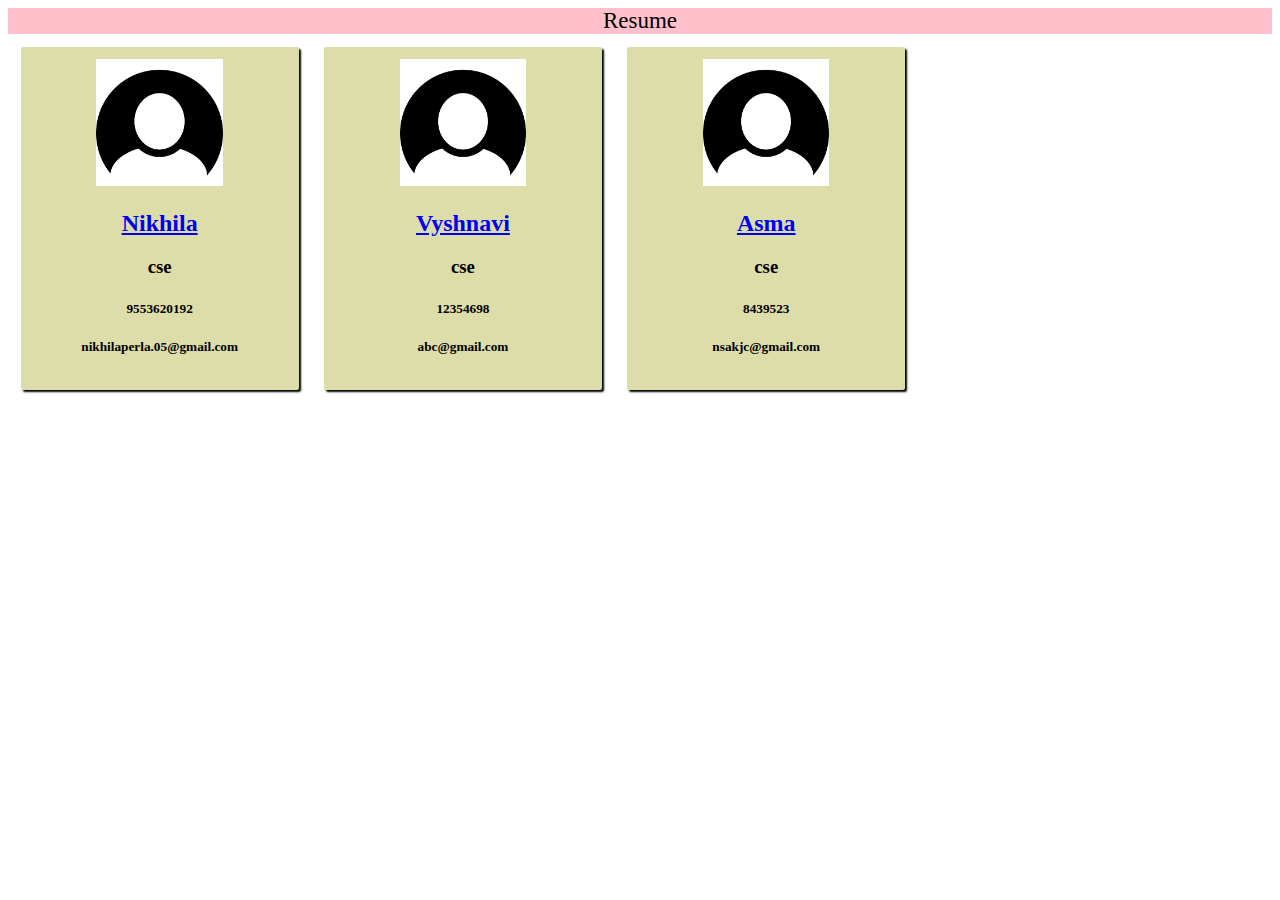
==== index.html @ c8a9bf21 "firstcommit" ====
<!DOCTYPE html>
<html lang="en" dir="ltr">
  <head>
    <link rel="stylesheet" href="styles/style.css">
    <meta charset="utf-8">
    <title>Resume</title>
  </head>
  <body>
  <header>
    Resume
  </header>
  <div class="mainDiv">
 <div class="card">
   <img src="image/profile.png" alt="exact img name">
  <a href="resumes.html"><h2>Nikhila</h2></a>
   <h3>cse</h3>
   <h5>9553620192</h5>
   <h5>nikhilaperla.05@gmail.com</h5>
 </div>
 <div class="card cards">
   <img src="image/profile.png" alt="exact img name">
   <a href="resumes.html"><h2>Vyshnavi</h2></a>
   <h3>cse</h3>
   <h5>12354698</h5>
   <h5>abc@gmail.com</h5>
 </div>
 <div class="card cards">
   <img src="image/profile.png" alt="exact img name">
  <a href="resumes.html"> <h2>Asma</h2></a>
   <h3>cse</h3>
   <h5>8439523</h5>
   <h5>nsakjc@gmail.com</h5>
 </div>
</div>
</body>
</html>
---- styles/style.css ----
header {
background-color: pink;
color: black;
font-size: 23px;
text-align: center;
}
img{
  width: 50%;
}
.card{
  background: #dda;
  width: 20%;
  border-radius: 2px 2px 2px;
  box-shadow: 2px 2px 2px black;
  text-align: center;
  padding: 1%;
  margin: 1%;
}
.mainDiv{
  display: flex;
  /*justify-content: space-between;*/
}
.main{
  display:flex;

}
.leftDiv{
  width: 30%;
  text-align: center;
  background-color: #ddd;
  border: 3px solid #fff000;
  box-shadow: 00000;
}
.rightDiv{
  margin: 1%;
  border-radius: 2px 2px 2px 2px;
  background: #dda;
  box-shadow: 2px 2px 2px black;
  border: 2px solid #AF7AC5;
}
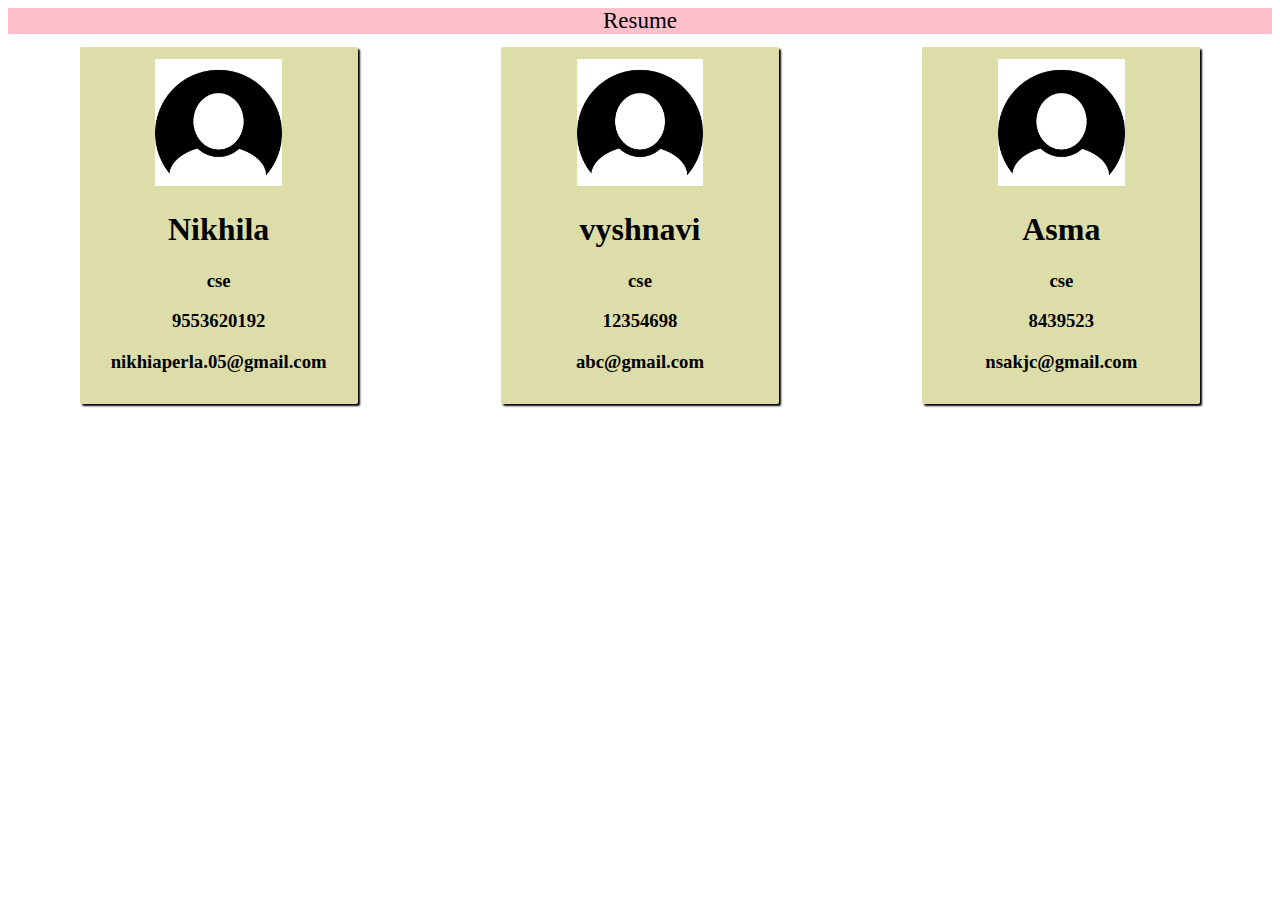
==== commit c4c88280: "resume" ====
--- a/index.html
+++ b/index.html
@@ -1,6 +1,7 @@
 <!DOCTYPE html>
 <html lang="en" dir="ltr">
   <head>
+    <meta name="viewport" content="width=device-width, initial-scale=1">
     <link rel="stylesheet" href="styles/style.css">
     <meta charset="utf-8">
     <title>Resume</title>
@@ -9,8 +10,8 @@
   <header>
     Resume
   </header>
-  <div class="mainDiv">
- <div class="card">
+   <div class="mainDiv">
+<!-- <div class="card">
    <img src="image/profile.png" alt="exact img name">
   <a href="resumes.html"><h2>Nikhila</h2></a>
    <h3>cse</h3>
@@ -30,7 +31,10 @@
    <h3>cse</h3>
    <h5>8439523</h5>
    <h5>nsakjc@gmail.com</h5>
- </div>
+ </div>-->
 </div>
 </body>
+<script type="text/javascript" src="card.js">
+
+</script>
 </html>
--- a/styles/style.css
+++ b/styles/style.css
@@ -18,7 +18,7 @@
 }
 .mainDiv{
   display: flex;
-  /*justify-content: space-between;*/
+  justify-content: space-around;
 }
 .main{
   display:flex;
@@ -38,3 +38,32 @@
   box-shadow: 2px 2px 2px black;
   border: 2px solid #AF7AC5;
 }
+/*mobile view*/
+@media screen and (min-width:320px) and (max-width:480px){
+  .mainDiv,.main{
+    display: flex;
+    flex-wrap: wrap;
+    text-align: center;
+  }
+  .card{
+    width: 90%;
+  }
+  .leftDiv{
+    width: 90%;
+  }
+  .rightDiv{
+    width: 90%;
+  }
+}
+/*tab view*/
+@media screen and (min-width:320px) and (max-width:480px){
+  .mainDiv{
+    display: flex;
+    flex-wrap: wrap;
+  }
+  .card{
+    width: 45%;
+    margin-left: auto;
+    margin-right: auto;
+  }
+}
